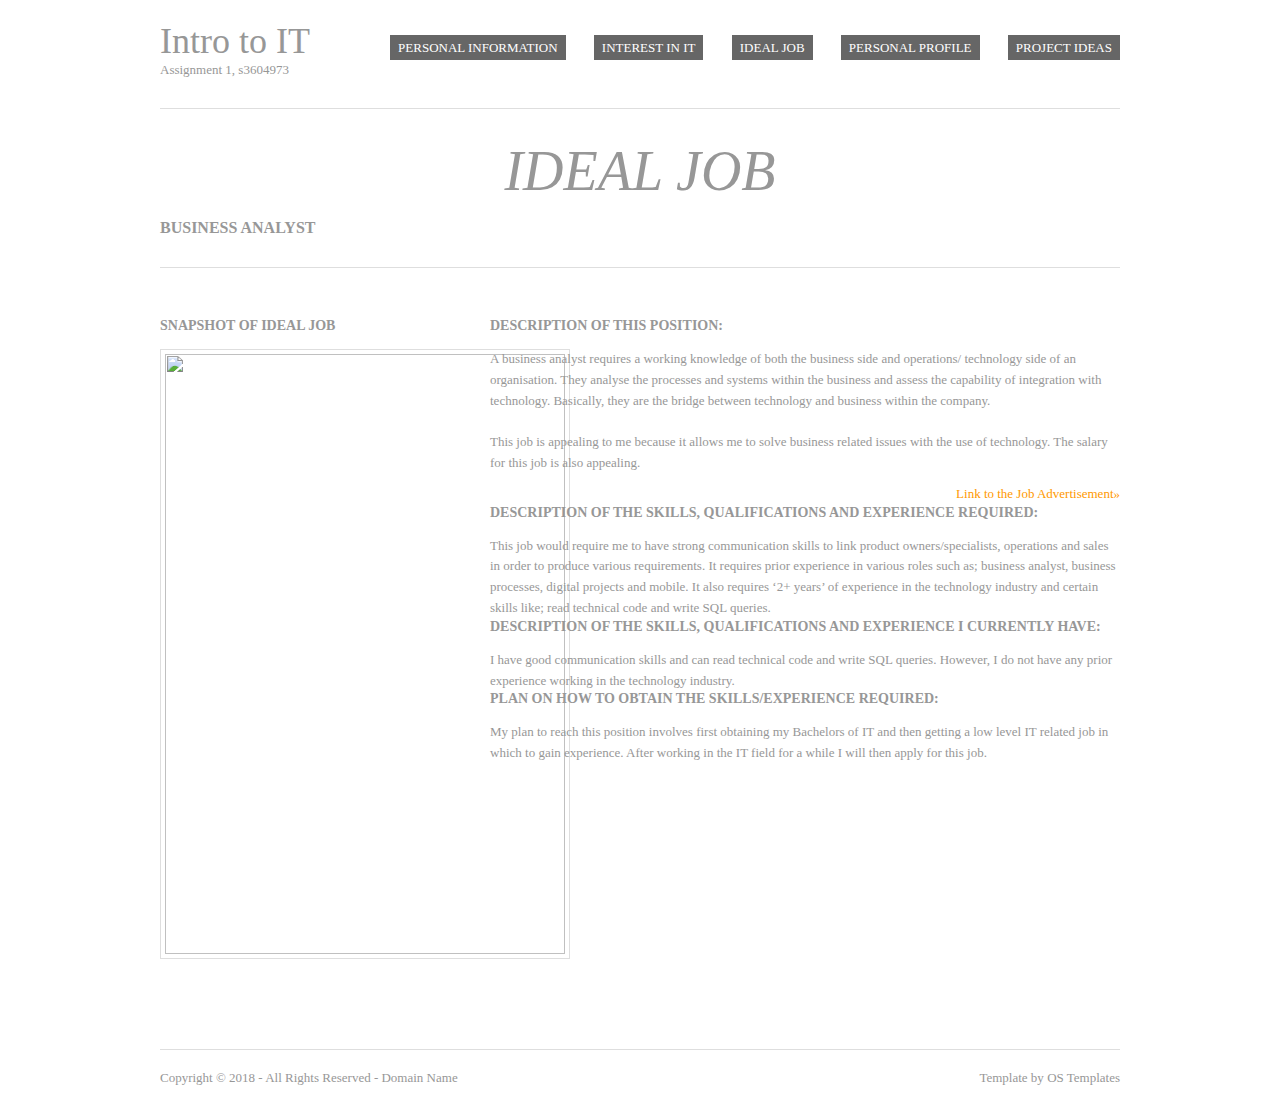
==== basic-79/ideal_job.html @ 90dab087 "added extra pages for website" ====
<!DOCTYPE html>
<html lang="en" dir="ltr">
<head>
<title>Basic 79</title>
<meta charset="UTF-8">
<link rel="stylesheet" href="styles/layout.css" type="text/css">
<!--[if lt IE 9]><script src="scripts/html5shiv.js"></script><![endif]-->
</head>
<body>
<div class="wrapper row1">
  <header id="header" class="clear">
    <div id="hgroup">
      <h1><a href="#">Intro to IT</a></h1>
      <h2>Assignment 1, s3604973</h2>
    </div>
    <nav>
      <ul>
        <li><a href="index.html">Personal Information</a></li>
        <li><a href="interest_in_it.html">Interest in IT</a></li>
        <li><a href="#">Ideal Job</a></li>
        <li><a href="personal_profile.html">Personal Profile</a></li>
        <li class="last"><a href="project_ideas.html">Project Ideas</a></li>
      </ul>
    </nav>
  </header>
</div>
<!-- content -->
<div class="wrapper row2">
  <div id="container" class="clear">
    <!-- content body -->
    <section id="shout">
      <h1>Ideal Job</h1>
      <br>
      <h3>Business Analyst</h3>

    </section>
    <!-- main content -->
    <section id="services" class="clear">
      <!-- article 1 -->
      <article class="one_third">
        <h2>Snapshot of Ideal Job</h2>
        <img src="images/demo/BA_snapshot.jpg" alt="" style="width:400px; height:600px;">
      </article>
      <!-- article 3 -->
      <article class="right">
        <h2>Description of this position:</h2>
        <p>A business analyst requires a working knowledge of both the business side and operations/ technology side of an organisation. They analyse the processes and systems within the business and assess the capability of integration with technology. Basically, they are the bridge between technology and business within the company. 
          <br>
          <br>
          This job is appealing to me because it allows me to solve business related issues with the use of technology. The salary for this job is also appealing.
        </p>
        <footer class="more"><a href="https://www.seek.com.au/job/38647034?searchrequesttoken=a3ec4900-8acc-4bc0-b0a8-50cc378fdc49&type=standout">Link to the Job Advertisement&raquo;</a></footer>
      </article>
      <article class="right">
        <h2>Description of the skills, qualifications and experience required:</h2>
        <p>This job would require me to have strong communication skills to link product owners/specialists, operations and sales in order to produce various requirements. It requires prior experience in various roles such as; business analyst, business processes, digital projects and mobile. It also requires ‘2+ years’ of experience in the technology industry and certain skills like; read technical code and write SQL queries.</p>
      </article>
      <article class="right">
        <h2>Description of the skills, qualifications and experience I currently have:</h2>
        <p>I have good communication skills and can read technical code and write SQL queries. However, I do not have any prior experience working in the technology industry.</p>
      </article>
      <article class="right">
        <h2>Plan on how to obtain the skills/experience required:</h2>
        <p>My plan to reach this position involves first obtaining my Bachelors of IT and then getting a low level IT related job in which to gain experience. After working in the IT field for a while I will then apply for this job.</p>
      </article>
    </section>
    <!-- ########################################################################################## -->
    <!-- ########################################################################################## -->
    <!-- ########################################################################################## -->
    <!-- ########################################################################################## -->
    <!-- / content body -->
  </div>
</div>
<!-- footer -->
<div class="wrapper row3">
  <footer id="footer" class="clear">
    <p class="fl_left">Copyright &copy; 2018 - All Rights Reserved - <a href="#">Domain Name</a></p>
    <p class="fl_right">Template by <a target="_blank" href="https://www.os-templates.com/" title="Free Website Templates">OS Templates</a></p>
  </footer>
</div>
</body>
</html>
---- basic-79/styles/layout.css ----
/*
HTML 5 Template Name: Basic 79
File: Layout CSS
Author: OS Templates
Author URI: https://www.os-templates.com/
Licence: <a href="https://www.os-templates.com/template-terms">Website Template Licence</a>
*/

html{overflow-y:scroll;} /* Forces a scrollbar when the viewport is larger than the websites content - CSS3 */

body{margin:0; padding:0; font-size:13px; font-family:Georgia, "Times New Roman", Times, serif; color:#979797; background-color:#FFFFFF;}

.clear:after{content:"."; display:block; height:0; clear:both; visibility:hidden; line-height:0;}
.clear{display:block; clear:both;}
html[xmlns] .clear{display:block;}
* html .clear{height:1%;}

a{outline:none; text-decoration:none;}

code{font-weight:normal; font-style:normal; font-family:Georgia, "Times New Roman", Times, serif;}

.fl_left{float:left;}
.fl_right{float:right;}

img{margin:0; padding:0; border:none; line-height:normal; vertical-align:middle;}
.imgholder, .imgl, .imgr{padding:4px; border:1px solid #D6D6D6; text-align:center;}
.imgl{float:left; margin:0 15px 15px 0; clear:left;}
.imgr{float:right; margin:0 0 15px 15px; clear:right;}

/*----------------------------------------------HTML 5 Overrides-------------------------------------*/

address, article, aside, figcaption, figure, footer, header, nav, section{display:block; margin:0; padding:0;}

q{display:block; padding:0 10px 8px 10px; color:#979797; background-color:#ECECEC; font-style:italic; line-height:normal;}
q:before{content:'� '; font-size:26px;}
q:after{content:' �'; font-size:26px; line-height:0;}

/* ----------------------------------------------Wrapper-------------------------------------*/

div.wrapper{display:block; width:960px; margin:0 auto; padding:0; text-align:left;}

.row1, .row1 a{color:#979797; background-color:#FFFFFF;}
.row2{color:#979797; background-color:#FFFFFF;}
.row2 a{color:#FF9900; background-color:#FFFFFF;}
.row3{border-top:1px solid #DEDEDE;}
.row3, .row3 a{color:#979797; background-color:#FFFFFF;}

/*----------------------------------------------Generalise-------------------------------------*/

#header, #container, #footer{display:block; width:960px;}

nav ul{margin:0; padding:0; list-style:none;}

h1, h2, h3, h4, h5, h6{margin:0; padding:0; font-size:16px; font-weight:bold; font-style:normal; line-height:normal; text-transform:uppercase;}

address{font-style:normal;}

blockquote, q{display:block; padding:8px 10px; color:#979797; background-color:#ECECEC; font-style:italic; line-height:normal;}
blockquote:before, q:before{content:'� '; font-size:26px;}
blockquote:after, q:after{content:' �'; font-size:26px; line-height:0;}

.one_third, .two_third, .three_third{display:block; float:left; margin:0 30px 0 0;}
.one_third{width:300px;}
.two_third{width:630px;}
.three_third{width:960px; float:none; margin-right:0; clear:both;}
.lastbox{margin-right:0;}

/*----------------------------------------------Header-------------------------------------*/

#header{}

#header #hgroup{padding:20px 0 0 0; float:left;}
#header #hgroup h1, #header #hgroup h2{font-weight:normal; text-transform:none;}
#header #hgroup h1{font-size:36px;}
#header #hgroup h2{font-size:13px;}

#header nav{display:block; float:right; margin:20px 0 0 0; padding:20px 0;}
#header nav ul{}
#header nav li{display:inline; margin-right:25px; text-transform:uppercase;}
#header nav li.last{margin-right:0;}
#header nav li a{padding:5px 8px; color:#FFFFFF; background-color:#666666;}
#header nav li a:hover{color:#FF9900; background-color:#FFFFFF;}

/*----------------------------------------------Content Area-------------------------------------*/

#container{padding:30px 0;}
#container section{display:block; width:100%; margin:0 0 30px 0; padding:0;}
#container .last{margin:0;}
#container .more{text-align:right;}

/* ------Shout-----*/

#container #shout{margin-bottom:50px; padding:30px 0; border-top:1px solid #DEDEDE; border-bottom:1px solid #DEDEDE;}
#container #shout h1{font-size:56px; font-weight:normal; font-style:italic; text-transform:uppercase; text-align:center;}
#container #shout p{font-size:16px; margin-bottom:0; padding-bottom:0; line-height:1.8em;}

/* ------services-----*/

#container #services{margin-bottom:50px; line-height:1.6em;}
#container #services article{}
#container #services article h2{font-size:14px; margin-bottom:15px;}
#container #services article p{margin:0; padding:0;}
#container #services article img{float:left; width:80px; height:80px; margin:0 10px 10px 0; padding:4px; border:1px solid #DEDEDE;}
#container #services article footer{margin:10px 0 0 0;}

/*----------------------------------------------Footer-------------------------------------*/

#footer{padding:20px 0;}
#footer p{margin:0; padding:0;}
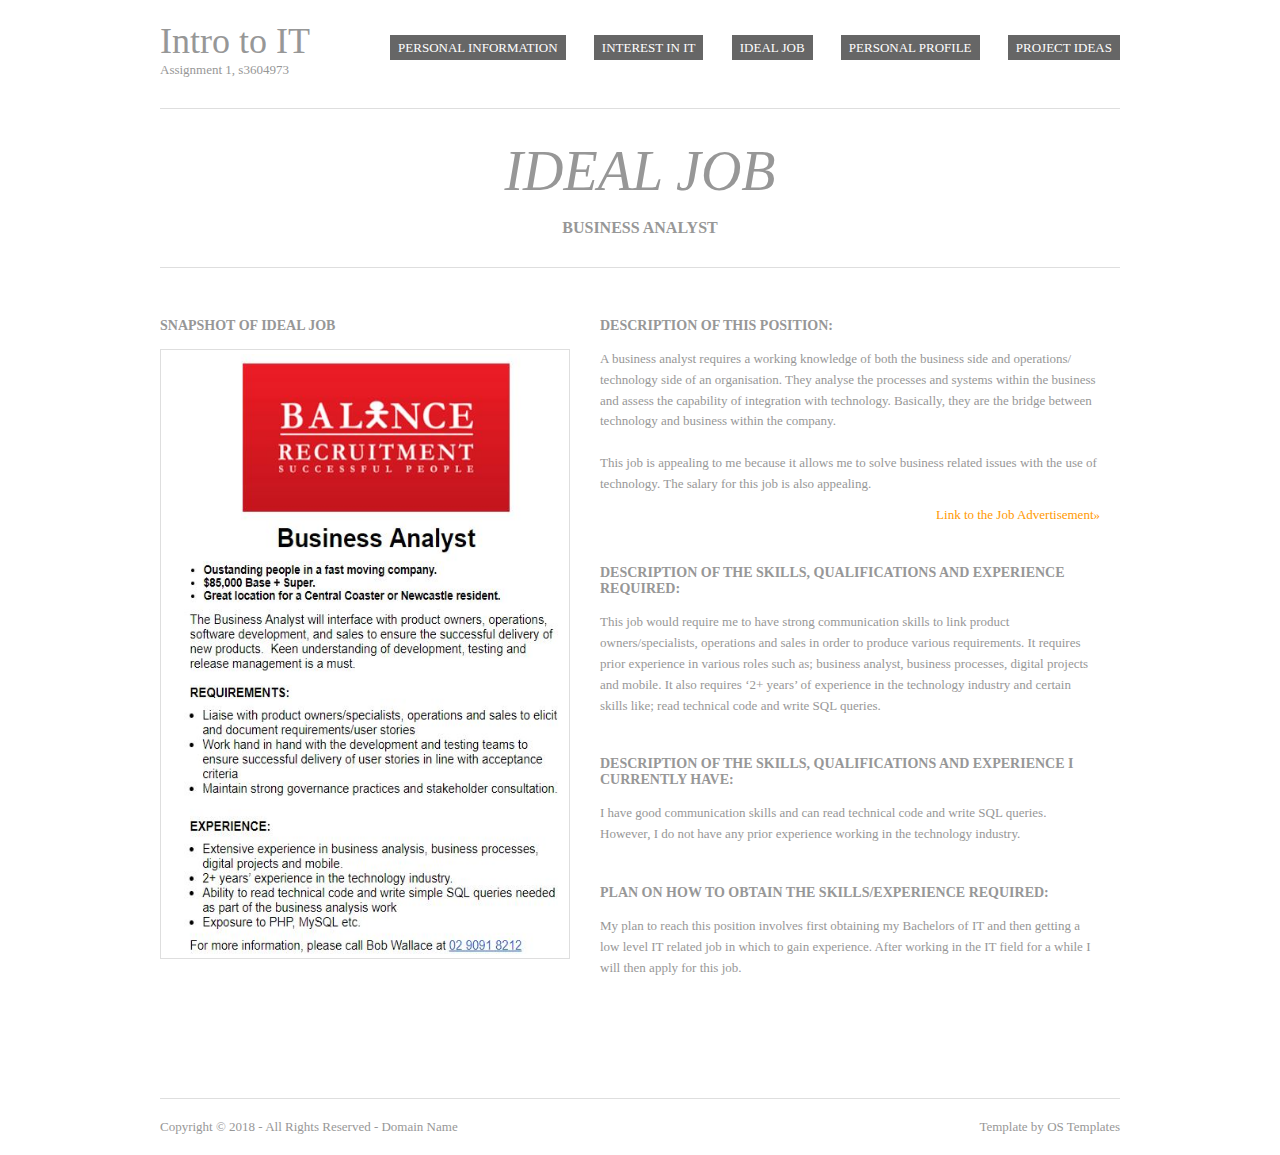
==== commit 4aa3bda0: "Update ideal_job.html" ====
--- a/basic-79/ideal_job.html
+++ b/basic-79/ideal_job.html
@@ -39,7 +39,7 @@
       <!-- article 1 -->
       <article class="one_third">
         <h2>Snapshot of Ideal Job</h2>
-        <img src="images/demo/BA_snapshot.jpg" alt="" style="width:400px; height:600px;">
+        <img src="images/demo/BA_snapshot.JPG" alt="" style="width:400px; height:600px;">
       </article>
       <!-- article 3 -->
       <article class="right">
--- a/basic-79/styles/layout.css
+++ b/basic-79/styles/layout.css
@@ -60,6 +60,16 @@
 blockquote:after, q:after{content:' �'; font-size:26px; line-height:0;}
 
 .one_third, .two_third, .three_third{display:block; float:left; margin:0 30px 0 0;}
+.center {
+    margin: auto;
+    width: 30%;
+    padding: 10px;
+  }
+  .right {
+    float: right;
+    width: 500px;
+    padding: 0px 20px 40px 30px;
+  }
 .one_third{width:300px;}
 .two_third{width:630px;}
 .three_third{width:960px; float:none; margin-right:0; clear:both;}
@@ -92,6 +102,7 @@
 
 #container #shout{margin-bottom:50px; padding:30px 0; border-top:1px solid #DEDEDE; border-bottom:1px solid #DEDEDE;}
 #container #shout h1{font-size:56px; font-weight:normal; font-style:italic; text-transform:uppercase; text-align:center;}
+#container #shout h3{text-align:center;}
 #container #shout p{font-size:16px; margin-bottom:0; padding-bottom:0; line-height:1.8em;}
 
 /* ------services-----*/
@@ -106,4 +117,4 @@
 /*----------------------------------------------Footer-------------------------------------*/
 
 #footer{padding:20px 0;}
-#footer p{margin:0; padding:0;}+#footer p{margin:0; padding:0;}
